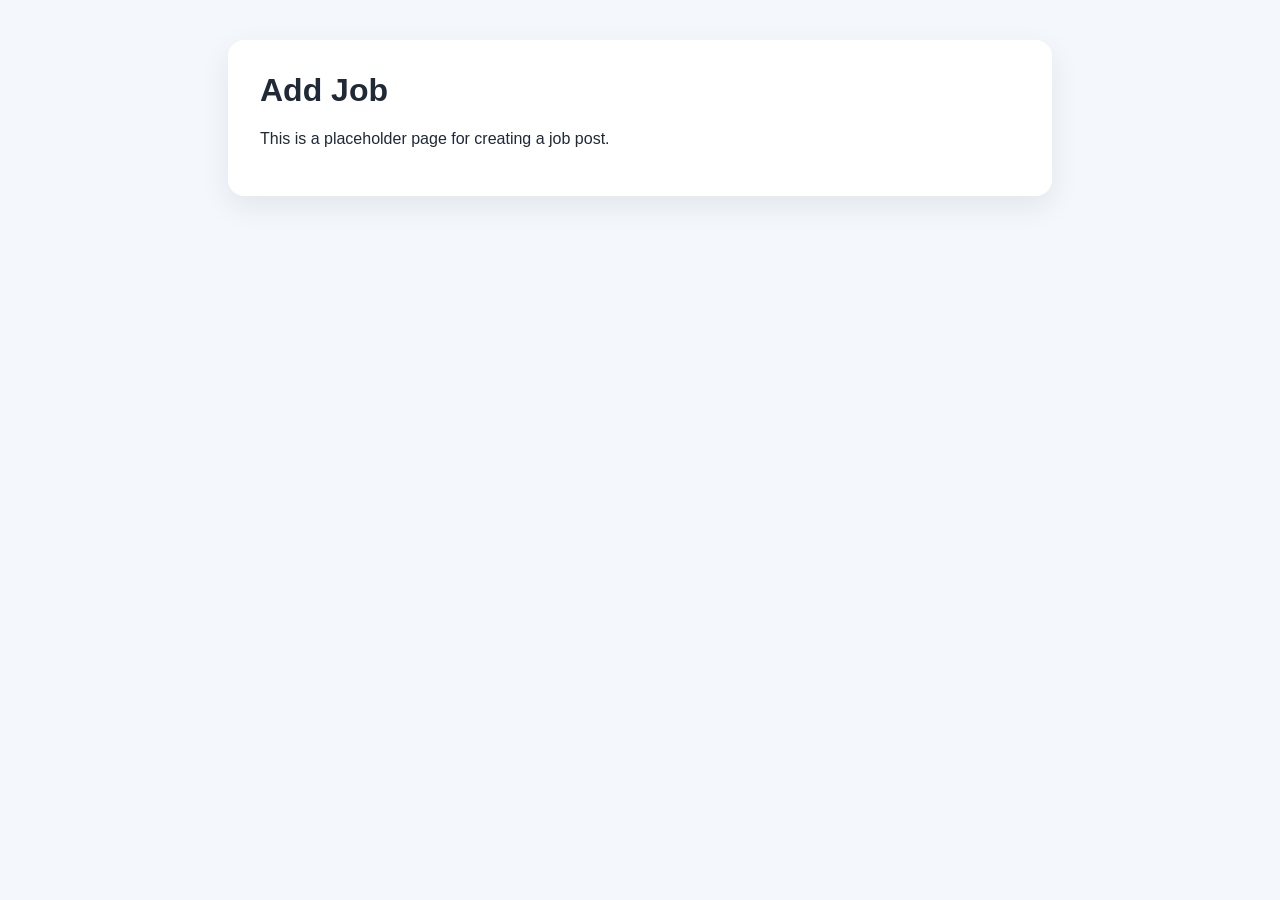
==== ckwjob_java/src/main/webapp/add_job.html @ d6b5e1fa "初期占位" ====
<!DOCTYPE html>
<html lang="ja">
<head>
  <meta charset="UTF-8">
  <meta name="viewport" content="width=device-width, initial-scale=1.0">
  <title>Add Job</title>
  <link rel="stylesheet" href="common.css">
</head>
<body>
  <main class="page">
    <h1>Add Job</h1>
    <p>This is a placeholder page for creating a job post.</p>
  </main>
</body>
</html>
---- ckwjob_java/src/main/webapp/common.css ----
body {
  margin: 0;
  font-family: "Hiragino Sans", "Yu Gothic", sans-serif;
  background: #f4f7fb;
  color: #1f2937;
}

.page {
  max-width: 760px;
  margin: 40px auto;
  padding: 32px;
  background: #ffffff;
  border-radius: 16px;
  box-shadow: 0 10px 30px rgba(15, 23, 42, 0.08);
}

h1 {
  margin-top: 0;
}

.nav {
  display: flex;
  flex-wrap: wrap;
  gap: 12px;
  margin-top: 20px;
}

.nav a {
  color: #2563eb;
  text-decoration: none;
}
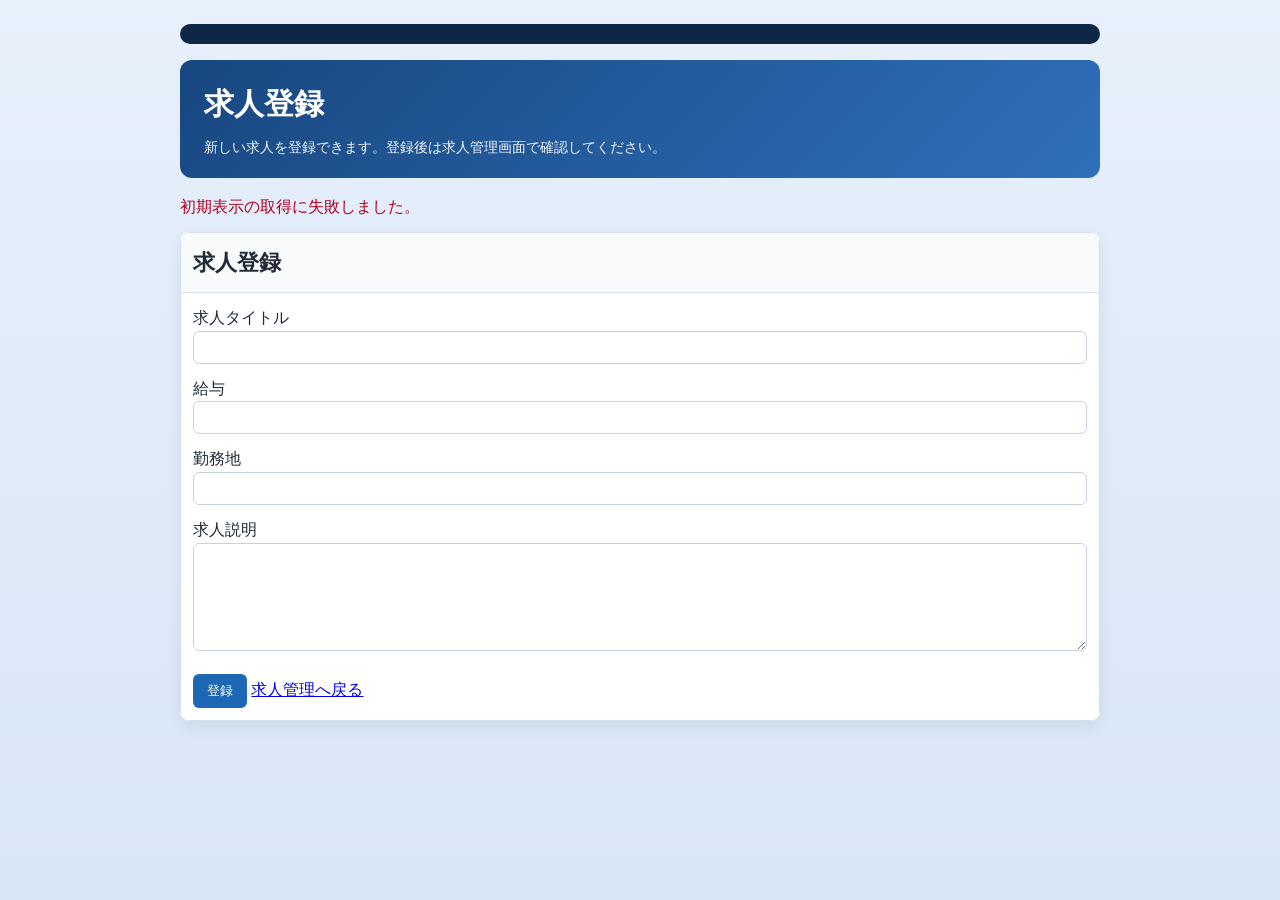
==== commit e77caa5e: "公司管理机能追加" ====
--- a/ckwjob_java/src/main/webapp/add_job.html
+++ b/ckwjob_java/src/main/webapp/add_job.html
@@ -3,13 +3,39 @@
 <head>
   <meta charset="UTF-8">
   <meta name="viewport" content="width=device-width, initial-scale=1.0">
-  <title>Add Job</title>
+  <title>求人登録</title>
   <link rel="stylesheet" href="common.css">
 </head>
-<body>
-  <main class="page">
-    <h1>Add Job</h1>
-    <p>This is a placeholder page for creating a job post.</p>
-  </main>
+<body class="manage-page">
+  <div class="page-wrap">
+    <div class="top-nav">
+      <div class="top-nav-left" id="top-nav-left"></div>
+      <div class="top-nav-right" id="top-nav-right"></div>
+    </div>
+    <div class="top-hero">
+      <h1>求人登録</h1>
+      <p>新しい求人を登録できます。登録後は求人管理画面で確認してください。</p>
+    </div>
+    <p class="message-error" id="add-job-error" style="display:none;"></p>
+    <p class="message-success" id="add-job-message" style="display:none;"></p>
+    <table class="x1 top-table">
+      <tr><th colspan="2" class="x2">求人登録</th></tr>
+      <tr>
+        <td colspan="2">
+          <form id="add-job-form">
+            <div class="form-row">求人タイトル<br><input type="text" name="title" class="xx"></div>
+            <div class="form-row">給与<br><input type="text" name="salary" class="xx"></div>
+            <div class="form-row">勤務地<br><input type="text" name="area" class="xx"></div>
+            <div class="form-row">求人説明<br><textarea name="description" rows="6" class="xx"></textarea></div>
+            <div class="form-actions">
+              <input type="submit" value="登録" class="x4">
+              <a href="manage_jobs.html">求人管理へ戻る</a>
+            </div>
+          </form>
+        </td>
+      </tr>
+    </table>
+  </div>
+  <script src="add_job.js"></script>
 </body>
 </html>
--- a/ckwjob_java/src/main/webapp/common.css
+++ b/ckwjob_java/src/main/webapp/common.css
@@ -1,31 +1,411 @@
 body {
-  margin: 0;
-  font-family: "Hiragino Sans", "Yu Gothic", sans-serif;
-  background: #f4f7fb;
-  color: #1f2937;
-}
-
-.page {
-  max-width: 760px;
-  margin: 40px auto;
-  padding: 32px;
-  background: #ffffff;
-  border-radius: 16px;
-  box-shadow: 0 10px 30px rgba(15, 23, 42, 0.08);
-}
-
-h1 {
-  margin-top: 0;
-}
-
-.nav {
-  display: flex;
-  flex-wrap: wrap;
-  gap: 12px;
-  margin-top: 20px;
-}
-
-.nav a {
-  color: #2563eb;
-  text-decoration: none;
-}
+    font-family: sans-serif;
+    margin: 24px;
+    line-height: 1.6;
+    background: linear-gradient(180deg, #e7f0fb 0%, #d9e6f7 100%);
+    background-attachment: fixed;
+}
+
+a {
+    margin-right: 12px;
+}
+
+table.x1 {
+    width: 900px;
+    border-collapse: collapse;
+}
+
+.x1 th,
+.x1 td {
+    border: 1px solid #999;
+    padding: 10px;
+    text-align: left;
+    vertical-align: top;
+}
+
+.x2 {
+    font-size: 24px;
+    font-weight: bold;
+}
+
+.xx {
+    width: 100%;
+    box-sizing: border-box;
+    padding: 8px;
+}
+
+.x4 {
+    padding: 8px 14px;
+}
+
+.notice {
+    color: #666;
+}
+
+.form-row {
+    margin-bottom: 12px;
+}
+
+.form-actions {
+    margin-top: 16px;
+}
+
+.message-error {
+    color: #b00020;
+    margin-bottom: 12px;
+}
+
+.message-success {
+    color: #156f29;
+    margin-bottom: 12px;
+}
+
+.message-info {
+    color: #1d4f91;
+    margin-bottom: 12px;
+}
+
+body.top-page,
+body.login-page,
+body.jobs-page,
+body.job-detail-page,
+body.my-page,
+body.apply-page,
+body.manage-page,
+body.applicants-page {
+    font-family: "Hiragino Sans", "Yu Gothic", sans-serif;
+    margin: 0;
+    padding: 24px 0 40px;
+    color: #1f2937;
+}
+
+body.top-page .page-wrap,
+body.login-page .page-wrap,
+body.jobs-page .page-wrap,
+body.job-detail-page .page-wrap,
+body.my-page .page-wrap,
+body.apply-page .page-wrap,
+body.manage-page .page-wrap,
+body.applicants-page .page-wrap {
+    width: 920px;
+    margin: 0 auto;
+}
+
+body.top-page .top-nav,
+body.login-page .top-nav,
+body.jobs-page .top-nav,
+body.job-detail-page .top-nav,
+body.my-page .top-nav,
+body.apply-page .top-nav,
+body.manage-page .top-nav,
+body.applicants-page .top-nav {
+    background: #0f2747;
+    border-radius: 10px;
+    padding: 10px 14px;
+    margin-bottom: 16px;
+    display: flex;
+    justify-content: space-between;
+    align-items: center;
+    gap: 12px;
+    flex-wrap: wrap;
+}
+
+body.top-page .top-nav-left,
+body.login-page .top-nav-left,
+body.jobs-page .top-nav-left,
+body.job-detail-page .top-nav-left,
+body.my-page .top-nav-left,
+body.apply-page .top-nav-left,
+body.manage-page .top-nav-left,
+body.applicants-page .top-nav-left {
+    display: flex;
+    align-items: center;
+    gap: 2px;
+    flex-wrap: wrap;
+}
+
+body.top-page .top-nav-right,
+body.login-page .top-nav-right,
+body.jobs-page .top-nav-right,
+body.job-detail-page .top-nav-right,
+body.my-page .top-nav-right,
+body.apply-page .top-nav-right,
+body.manage-page .top-nav-right,
+body.applicants-page .top-nav-right {
+    display: flex;
+    align-items: center;
+    gap: 10px;
+}
+
+body.top-page .top-nav a,
+body.login-page .top-nav a,
+body.jobs-page .top-nav a,
+body.job-detail-page .top-nav a,
+body.my-page .top-nav a,
+body.apply-page .top-nav a,
+body.manage-page .top-nav a,
+body.applicants-page .top-nav a {
+    color: #ffffff;
+    text-decoration: none;
+    margin-right: 16px;
+    font-size: 14px;
+}
+
+body.top-page .top-nav a:hover,
+body.login-page .top-nav a:hover,
+body.jobs-page .top-nav a:hover,
+body.job-detail-page .top-nav a:hover,
+body.my-page .top-nav a:hover,
+body.apply-page .top-nav a:hover,
+body.manage-page .top-nav a:hover,
+body.applicants-page .top-nav a:hover {
+    text-decoration: underline;
+}
+
+body.top-page .nav-user-text,
+body.login-page .nav-user-text,
+body.jobs-page .nav-user-text,
+body.job-detail-page .nav-user-text,
+body.my-page .nav-user-text,
+body.apply-page .nav-user-text,
+body.manage-page .nav-user-text,
+body.applicants-page .nav-user-text {
+    color: #dbe7f8;
+    font-size: 13px;
+}
+
+body.top-page .top-hero,
+body.login-page .top-hero,
+body.jobs-page .top-hero,
+body.job-detail-page .top-hero,
+body.my-page .top-hero,
+body.apply-page .top-hero,
+body.manage-page .top-hero,
+body.applicants-page .top-hero {
+    background: linear-gradient(135deg, #184780, #2f70ba);
+    color: #ffffff;
+    border-radius: 12px;
+    padding: 20px 24px;
+    margin-bottom: 16px;
+}
+
+body.top-page .top-hero h1,
+body.login-page .top-hero h1,
+body.jobs-page .top-hero h1,
+body.job-detail-page .top-hero h1,
+body.my-page .top-hero h1,
+body.apply-page .top-hero h1,
+body.manage-page .top-hero h1,
+body.applicants-page .top-hero h1 {
+    margin: 0;
+    font-size: 30px;
+}
+
+body.top-page .top-hero p,
+body.login-page .top-hero p,
+body.jobs-page .top-hero p,
+body.job-detail-page .top-hero p,
+body.my-page .top-hero p,
+body.apply-page .top-hero p,
+body.manage-page .top-hero p,
+body.applicants-page .top-hero p {
+    margin: 8px 0 0;
+    font-size: 14px;
+    opacity: 0.95;
+}
+
+body.top-page table.x1,
+body.login-page table.x1,
+body.jobs-page table.x1,
+body.job-detail-page table.x1,
+body.my-page table.x1,
+body.apply-page table.x1,
+body.manage-page table.x1,
+body.applicants-page table.x1 {
+    width: 100%;
+    background: #ffffff;
+}
+
+body.top-page .x1 th,
+body.top-page .x1 td,
+body.login-page .x1 th,
+body.login-page .x1 td,
+body.jobs-page .x1 th,
+body.jobs-page .x1 td,
+body.job-detail-page .x1 th,
+body.job-detail-page .x1 td,
+body.my-page .x1 th,
+body.my-page .x1 td,
+body.apply-page .x1 th,
+body.apply-page .x1 td,
+body.manage-page .x1 th,
+body.manage-page .x1 td,
+body.applicants-page .x1 th,
+body.applicants-page .x1 td {
+    border: 1px solid #d7dfeb;
+    padding: 12px;
+}
+
+body.top-page .x2,
+body.login-page .x2,
+body.jobs-page .x2,
+body.job-detail-page .x2,
+body.my-page .x2,
+body.apply-page .x2,
+body.manage-page .x2,
+body.applicants-page .x2 {
+    font-size: 22px;
+    background: #f8fafc;
+}
+
+body.top-page .xx,
+body.login-page .xx,
+body.jobs-page .xx,
+body.job-detail-page .xx,
+body.my-page .xx,
+body.apply-page .xx,
+body.manage-page .xx,
+body.applicants-page .xx {
+    border: 1px solid #c7d2e3;
+    border-radius: 6px;
+}
+
+body.top-page .x4,
+body.login-page .x4,
+body.jobs-page .x4,
+body.job-detail-page .x4,
+body.my-page .x4,
+body.apply-page .x4,
+body.manage-page .x4,
+body.applicants-page .x4 {
+    border: 0;
+    border-radius: 6px;
+    background: #1d67b5;
+    color: #ffffff;
+    cursor: pointer;
+}
+
+body.top-page .x4:hover,
+body.login-page .x4:hover,
+body.jobs-page .x4:hover,
+body.job-detail-page .x4:hover,
+body.my-page .x4:hover,
+body.apply-page .x4:hover,
+body.manage-page .x4:hover,
+body.applicants-page .x4:hover {
+    background: #16579a;
+}
+
+body.top-page .top-table,
+body.login-page .top-table,
+body.jobs-page .top-table,
+body.job-detail-page .top-table,
+body.my-page .top-table,
+body.apply-page .top-table,
+body.manage-page .top-table,
+body.applicants-page .top-table {
+    border-radius: 10px;
+    overflow: hidden;
+    box-shadow: 0 6px 16px rgba(18, 35, 57, 0.08);
+}
+
+body.top-page .top-search-form .xx {
+    margin-top: 4px;
+    margin-bottom: 10px;
+}
+
+body.jobs-page .top-search-form .xx {
+    margin-top: 4px;
+    margin-bottom: 10px;
+}
+
+body.login-page .auth-header-tabs {
+    display: flex;
+    gap: 18px;
+    align-items: center;
+}
+
+body.login-page .auth-tab-title {
+    display: inline-block;
+    padding: 4px 0;
+    color: #4b5f78;
+    text-decoration: none;
+    font-size: 18px;
+    font-weight: bold;
+    border-bottom: 3px solid transparent;
+}
+
+body.login-page .auth-tab-title.is-active {
+    color: #153f70;
+    border-bottom: 3px solid #1d67b5;
+}
+
+body.login-page .auth-tab-title:hover {
+    color: #1d67b5;
+}
+
+body.top-page .job-item {
+    border: 1px solid #e5ebf4;
+    border-radius: 8px;
+    padding: 10px 12px;
+    margin-bottom: 10px;
+    background: #fbfdff;
+}
+
+body.top-page .job-title {
+    display: inline-block;
+    font-weight: bold;
+    color: #0f4e90;
+    text-decoration: none;
+    margin-right: 10px;
+}
+
+body.top-page .job-title:hover {
+    text-decoration: underline;
+}
+
+body.top-page .job-meta {
+    display: inline-block;
+    font-size: 12px;
+    color: #425466;
+    background: #edf3fb;
+    border-radius: 999px;
+    padding: 2px 10px;
+    margin-right: 8px;
+}
+
+body.job-detail-page .job-description {
+    line-height: 1.8;
+}
+
+body.apply-page .apply-result-text {
+    margin-bottom: 14px;
+}
+
+body.apply-page .apply-actions {
+    display: flex;
+    gap: 10px;
+    flex-wrap: wrap;
+}
+
+body.apply-page .apply-action-link,
+body.job-detail-page .apply-action-link {
+    display: inline-block;
+    padding: 8px 14px;
+    border-radius: 6px;
+    background: #1d67b5;
+    color: #ffffff;
+    text-decoration: none;
+    font-size: 14px;
+}
+
+body.apply-page .apply-action-link:hover,
+body.job-detail-page .apply-action-link:hover {
+    background: #16579a;
+}
+
+.status-select {
+    width: auto;
+    min-width: 110px;
+    margin-right: 8px;
+}
